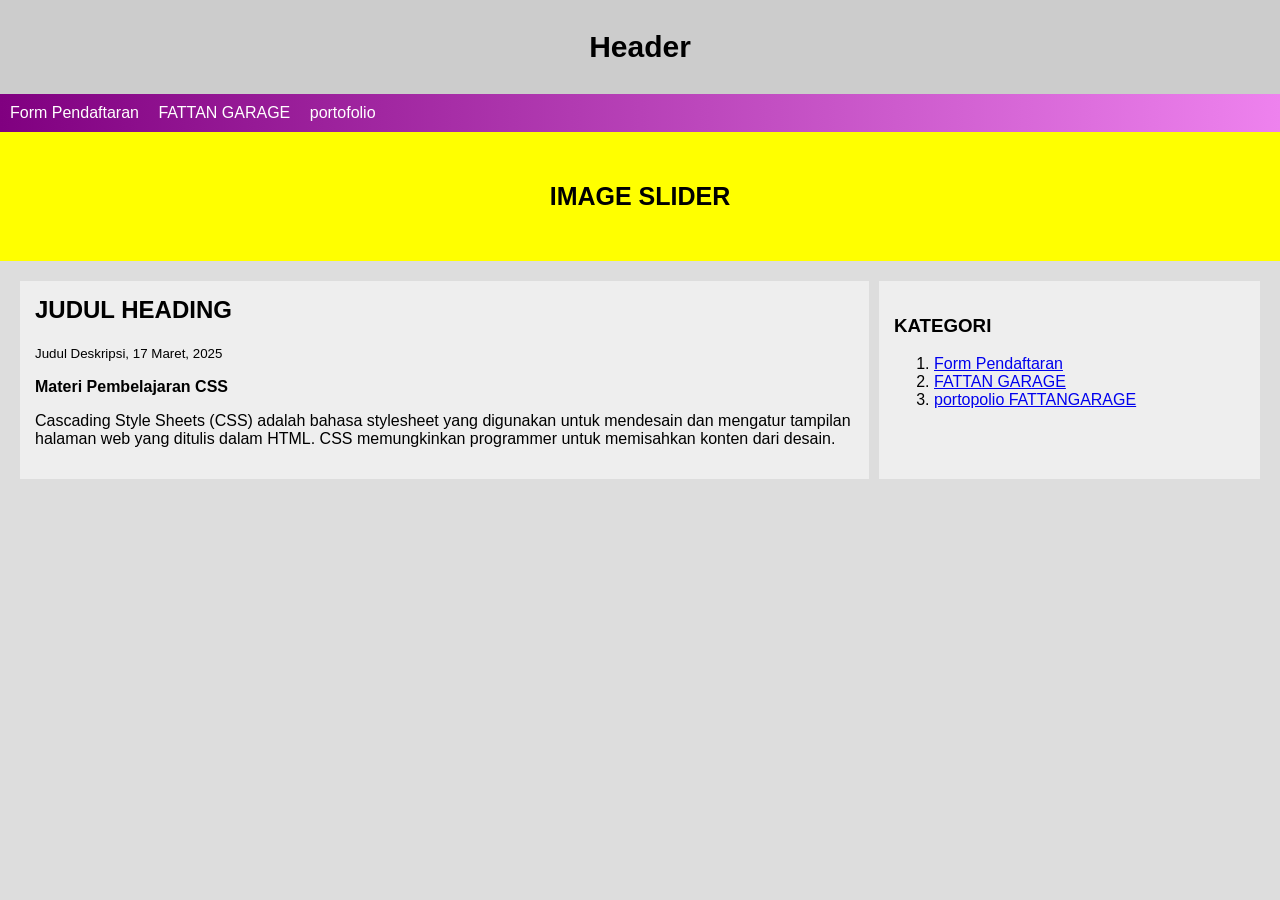
==== header.html @ 208fb421 "Add files via upload" ====
<!DOCTYPE html>
<html>
<head>
    <title>Layout Web</title>
    <style>
        body {
            margin: 0;
            font-family: Arial;
            background-color: #ddd;
        }

        .header {
            background: #ccc;
            text-align: center;
            padding: 30px;
            font-size: 30px;
            font-weight: bold;
        }

        .navbar {
            background: linear-gradient(to right, purple, violet);
            padding: 10px;
        }

        .navbar a {
            color: white;
            margin-right: 15px;
            text-decoration: none;
        }

        /* SLIDER KUNING KELAP-KELIP */
        .slider {
            background: yellow;
            text-align: center;
            padding: 50px;
            font-weight: bold;
            font-size: 25px;
            animation: kedip 1s infinite;
        }

        @keyframes kedip {
            0%   { background-color: yellow; }
            50%  { background-color: orange; }
            100% { background-color: yellow; }
        }

        .content {
            display: flex;
            padding: 20px;
        }

        .main {
            width: 70%;
            background: #eee;
            padding: 15px;
            margin-right: 10px;
        }

        .sidebar {
            width: 30%;
            background: #eee;
            padding: 15px;
        }

        h2 {
            margin-top: 0;
        }
    </style>
</head>

<body>

<div class="header">
    Header
</div>

<div class="navbar">
    <a href="form.html">Form Pendaftaran</a>
    <a href="tes.layout..html">FATTAN GARAGE</a>
    <a href="portofolio.html">portofolio</a>
</div>

<div class="slider">
    IMAGE SLIDER
</div>

<div class="content">
    
    <div class="main">
        <h2>JUDUL HEADING</h2>
        <small>Judul Deskripsi, 17 Maret, 2025</small>
        <p><b>Materi Pembelajaran CSS</b></p>
        <p>
            Cascading Style Sheets (CSS) adalah bahasa stylesheet yang digunakan 
            untuk mendesain dan mengatur tampilan halaman web yang ditulis dalam HTML. 
            CSS memungkinkan programmer untuk memisahkan konten dari desain.
        </p>
    </div>

    <div class="sidebar">
        <h3>KATEGORI</h3>
        <ol>
            <li><a href="form.html">Form Pendaftaran</a></li>
            <li><a href="tes.layout..html">FATTAN GARAGE</a></li>
            <li><a href="portopolio.html">portopolio FATTANGARAGE</a></li>
        </ol>
    </div>
    

</div>

</body>
</html>
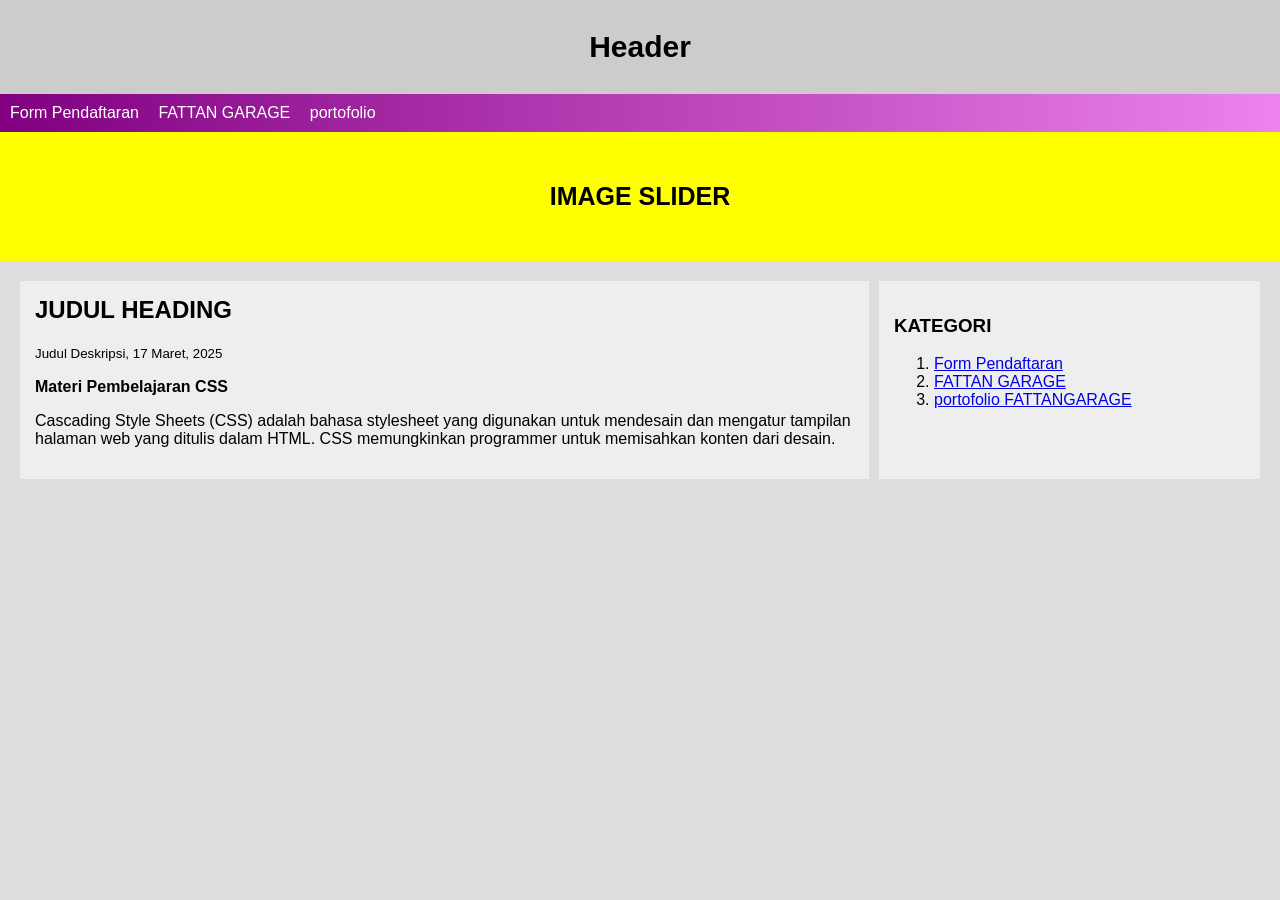
==== commit 743ed22a: "Update header.html" ====
--- a/header.html
+++ b/header.html
@@ -102,7 +102,7 @@
         <ol>
             <li><a href="form.html">Form Pendaftaran</a></li>
             <li><a href="tes.layout..html">FATTAN GARAGE</a></li>
-            <li><a href="portopolio.html">portopolio FATTANGARAGE</a></li>
+            <li><a href="portofolio.html">portofolio FATTANGARAGE</a></li>
         </ol>
     </div>
     
@@ -110,4 +110,4 @@
 </div>
 
 </body>
-</html>+</html>
